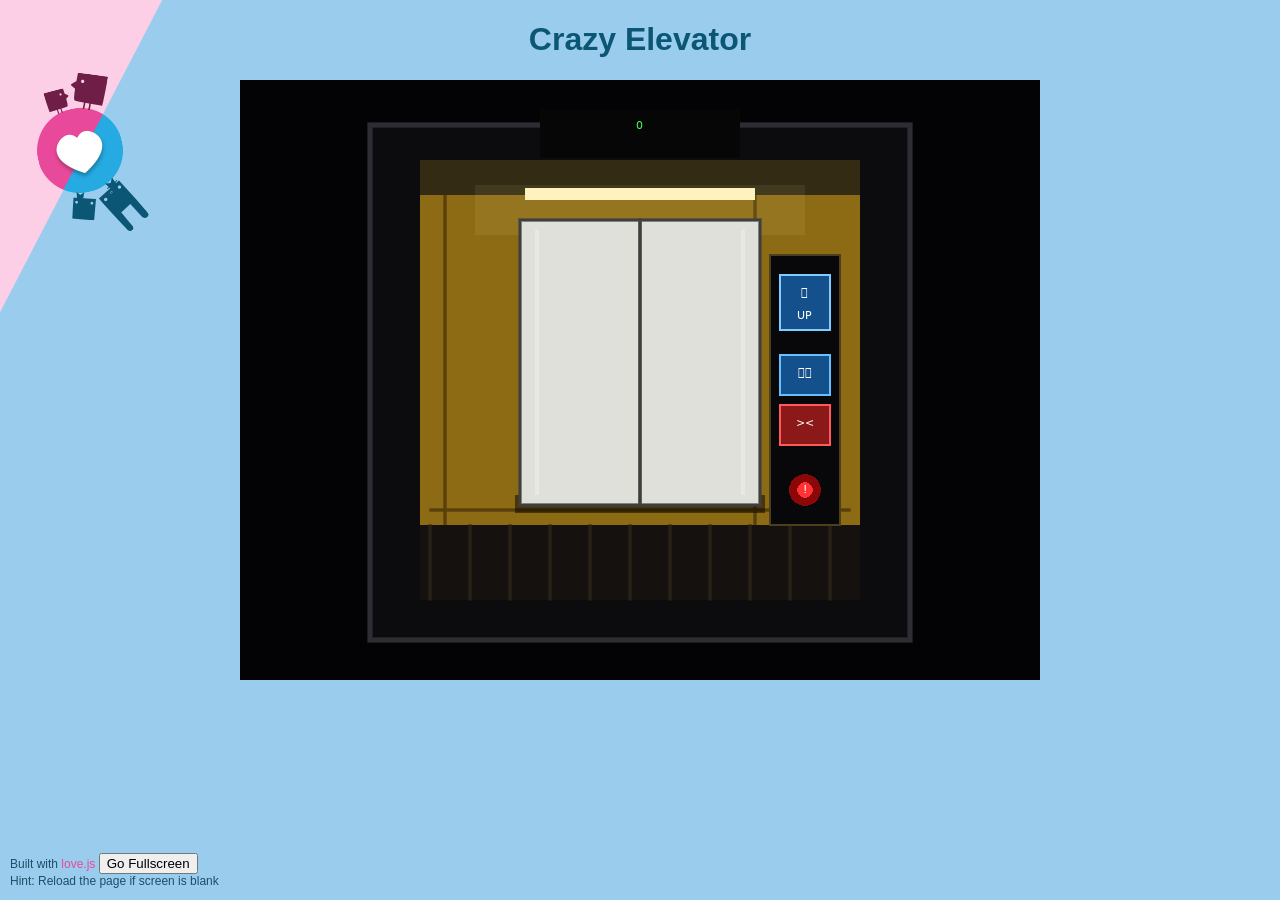
==== games/crazy-elevator-web/index.html @ f4602a45 "Update Crazy Elevator web build" ====
<!doctype html>
<html lang="en-us">
  <head>
    <meta charset="utf-8">
    <meta http-equiv="Content-Type" content="text/html; charset=utf-8">
    <meta name="viewport" content="width=device-width, initial-scale=1, shrink-to-fit=no, minimum-scale=1, maximum-scale=1">
    <title>Crazy Elevator</title>

    <!-- Load custom style sheet -->
    <link rel="stylesheet" type="text/css" href="theme/love.css">
  </head>
  <body>
    <center>
      <div>
        <h1>Crazy Elevator</h1>
        <canvas id="loadingCanvas" oncontextmenu="event.preventDefault()" width="800" height="600"></canvas>
        <canvas id="canvas" oncontextmenu="event.preventDefault()"></canvas>
      </div>
    </center>

    <script type='text/javascript'>
      function goFullScreen(){
            var canvas = document.getElementById("canvas");
            if(canvas.requestFullScreen)
                canvas.requestFullScreen();
            else if(canvas.webkitRequestFullScreen)
                canvas.webkitRequestFullScreen();
            else if(canvas.mozRequestFullScreen)
                canvas.mozRequestFullScreen();
      }
      function FullScreenHook(){
        var canvas = document.getElementById("canvas");
        canvas.width = window.innerWidth || document.documentElement.clientWidth || document.body.clientWidth;
        canvas.height = window.innerHeight || document.documentElement.clientHeight || document.body.clientHeight;
      }
      var loadingContext = document.getElementById('loadingCanvas').getContext('2d');
      function drawLoadingText(text) {
        var canvas = loadingContext.canvas;

        loadingContext.fillStyle = "rgb(142, 195, 227)";
        loadingContext.fillRect(0, 0, canvas.scrollWidth, canvas.scrollHeight);

        loadingContext.font = '2em arial';
        loadingContext.textAlign = 'center'
        loadingContext.fillStyle = "rgb( 11, 86, 117 )";
        loadingContext.fillText(text, canvas.scrollWidth / 2, canvas.scrollHeight / 2);

        loadingContext.fillText("Powered By Emscripten.", canvas.scrollWidth / 2, canvas.scrollHeight / 4);
        loadingContext.fillText("Powered By LÖVE.", canvas.scrollWidth / 2, canvas.scrollHeight / 4 * 3);
      }

      window.onload = function () { window.focus(); };
      window.onclick = function () { window.focus(); };

      window.addEventListener("keydown", function(e) {
        // space and arrow keys
        if([32, 37, 38, 39, 40].indexOf(e.keyCode) > -1) {
          e.preventDefault();
        }
      }, false);

      var Module = {
        arguments: ["./game.love"],
        INITIAL_MEMORY: 16777216,
        printErr: console.error.bind(console),
        canvas: (function() {
          var canvas = document.getElementById('canvas');

          // As a default initial behavior, pop up an alert when webgl context is lost. To make your
          // application robust, you may want to override this behavior before shipping!
          // See http://www.khronos.org/registry/webgl/specs/latest/1.0/#5.15.2
          canvas.addEventListener("webglcontextlost", function(e) { alert('WebGL context lost. You will need to reload the page.'); e.preventDefault(); }, false);

          return canvas;
        })(),
        setStatus: function(text) {
          if (text) {
            drawLoadingText(text);
          } else if (Module.remainingDependencies === 0) {
            document.getElementById('loadingCanvas').style.display = 'none';
            document.getElementById('canvas').style.visibility = 'visible';
          }
        },
        totalDependencies: 0,
        remainingDependencies: 0,
        monitorRunDependencies: function(left) {
          this.remainingDependencies = left;
          this.totalDependencies = Math.max(this.totalDependencies, left);
          Module.setStatus(left ? 'Preparing... (' + (this.totalDependencies-left) + '/' + this.totalDependencies + ')' : 'All downloads complete.');
        }
      };
      Module.setStatus('Downloading...');
      window.onerror = function(event) {
        // TODO: do not warn on ok events like simulating an infinite loop or exitStatus
        Module.setStatus('Exception thrown, see JavaScript console');
        Module.setStatus = function(text) {
          if (text) Module.printErr('[post-exception status] ' + text);
        };
      };

      var applicationLoad = function(e) {
        Love(Module);
      }
    </script>
    <script type="text/javascript" src="game.js"></script>
    <script async type="text/javascript" src="love.js" onload="applicationLoad(this)"></script>
    <footer>
      <p>Built with <a href="https://github.com/Davidobot/love.js">love.js</a> <button onclick="goFullScreen();">Go Fullscreen</button><br>Hint: Reload the page if screen is blank</p>
    </footer>
  </body>
</html>
---- games/crazy-elevator-web/theme/love.css ----
* {
    box-sizing: border-box;
}

h1 {
    font-family: arial;
    color: rgb( 11, 86, 117 );
}

body {
    background-image: url(bg.png);
    background-repeat: no-repeat;
    font-family: arial;
    margin: 0;
    padding: none;
    background-color: rgb( 154, 205, 237 );
    color: rgb( 28, 78, 104 );
}

footer {
    font-family: arial;
    font-size: 12px;
    padding-left: 10px;
    position:absolute;
    bottom: 0;
    width: 100%;
}

/* Links */
a {
    text-decoration: none;
}
a:link {
    color: rgb( 233, 73, 154 );
}
a:visited {
    color: rgb( 110, 30, 71 );
}
a:hover {
    color: rgb( 252, 207, 230 );
}

/* the canvas *must not* have any border or padding, or mouse coords will be wrong */
#canvas {
    padding-right: 0;
    display: block;
    border: 0px none;
    visibility: hidden;
}
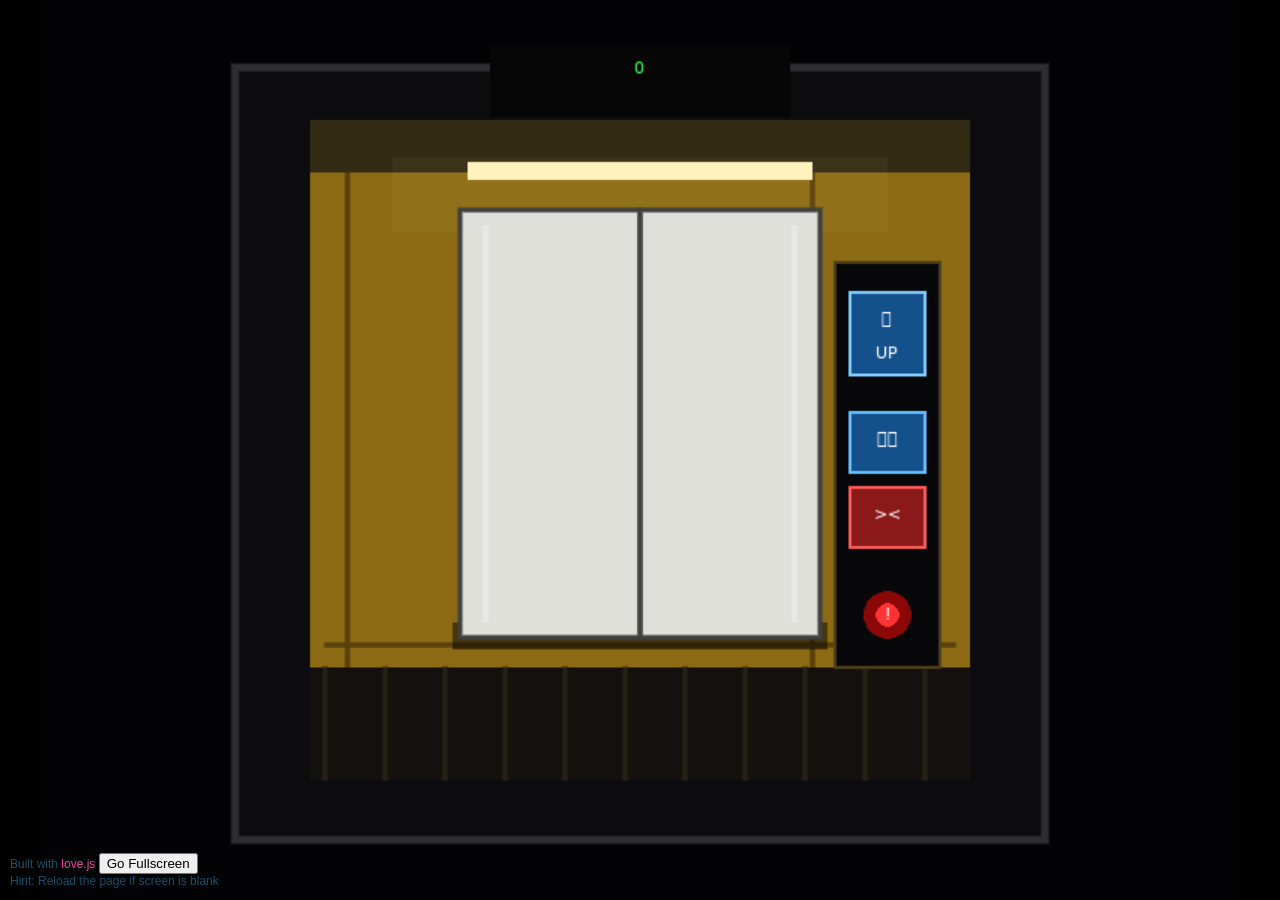
==== commit 0abe0b8c: "Update Crazy Elevator web build" ====
--- a/games/crazy-elevator-web/index.html
+++ b/games/crazy-elevator-web/index.html
@@ -8,7 +8,7 @@
 
     <!-- Load custom style sheet -->
     <link rel="stylesheet" type="text/css" href="theme/love.css">
-  </head>
+  <link rel="stylesheet" type="text/css" href="theme/gamehub.css"></head>
   <body>
     <center>
       <div>
--- a/games/crazy-elevator-web/theme/gamehub.css
+++ b/games/crazy-elevator-web/theme/gamehub.css
@@ -0,0 +1,69 @@
+html,
+body {
+  margin: 0;
+  padding: 0;
+  width: 100%;
+  min-height: 100%;
+  background: #000;
+  overflow: hidden;
+}
+
+body {
+  display: flex;
+  align-items: center;
+  justify-content: center;
+}
+
+body > center {
+  width: 100%;
+  height: 100%;
+  margin: 0;
+  padding: 0;
+}
+
+body > center > div {
+  width: 100%;
+  height: 100%;
+  display: flex;
+  align-items: center;
+  justify-content: center;
+}
+
+body h1 {
+  display: none;
+}
+
+#loadingCanvas,
+#canvas {
+  width: min(100vw, 133.333333vw);
+  height: min(75vh, 75vw);
+  max-width: 100vw;
+  max-height: 100vh;
+  aspect-ratio: 4 / 3;
+  object-fit: contain;
+  margin: 0;
+  padding: 0;
+  border: 0;
+}
+
+#canvas {
+  display: block;
+}
+
+@media (max-aspect-ratio: 4/3) {
+  #loadingCanvas,
+  #canvas {
+    width: 100vw;
+    height: 75vw;
+  }
+}
+
+@media (min-aspect-ratio: 4/3) {
+  #loadingCanvas,
+  #canvas {
+    width: 100vw;
+    height: 75vw;
+    max-width: 133.333333vh;
+    max-height: 100vh;
+  }
+}
